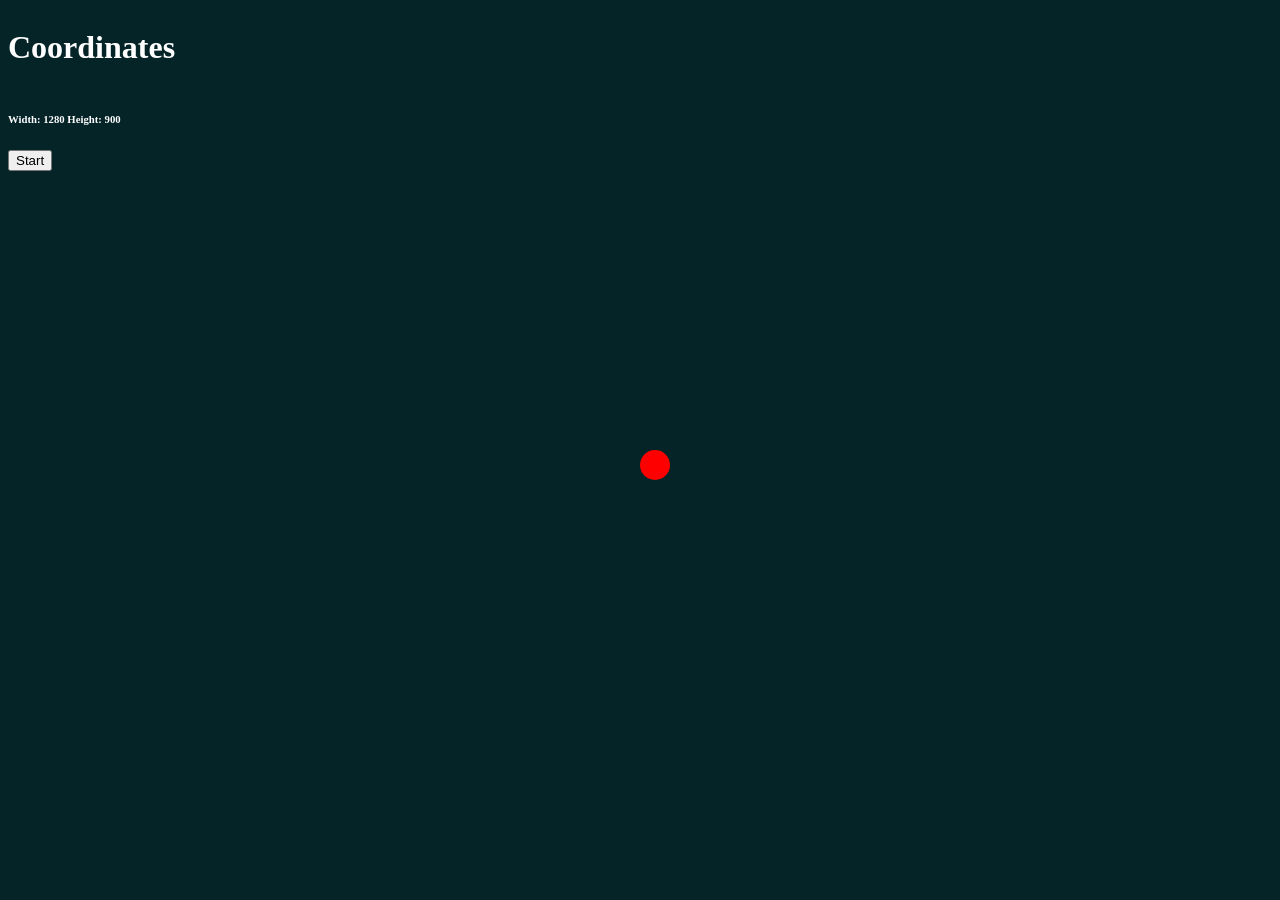
==== index.html @ be8a6a90 "fixed bug that increased moveSpeed on multiple start press" ====
<!DOCTYPE html>
<html>
  <head>
    <meta charset="utf-8">
    <link rel="stylesheet" type="text/css" href="stylesheet.css">
    <title>js life</title>
  </head>
  <body>
    <header>
      <h1 style="display:inline-block;">Coordinates </h1>&nbsp;<h4 id="xPos" style="display:inline-block;"></h4>&nbsp;<h4 id="yPos" style="display:inline-block;"></h4>
      <h6 id="windowDim"></h6>
    </header>
    <div id="pellet"></div>
    <canvas id="bugg" class="bugg" width="30" height="30" ></canvas>
    <!-- <canvas id="food" class="food" width="30" height="30" ></canvas> -->
    <button onclick="setTimeout(startFunction, 500)">Start</button>

  </body>
</html>

<script type='text/javascript' src='life2.js'></script>
---- stylesheet.css ----
body{
background-color:rgb(5, 36, 40);
color:white;
/*background-color: #eee;
background-image: linear-gradient(45deg, black 25%, transparent 25%, transparent 75%, black 75%, black),
linear-gradient(45deg, black 25%, transparent 25%, transparent 75%, black 75%, black);
background-size:120px 120px;
background-position:0 0, 60px 60px;
height:100vh;
width:100vw;*/
}

.bugg {
  border-radius:50%;
  background-color: red;
  position:absolute;
  top:50%;
  left:50%;
}

.food {
  border-radius:50%;
  background-color: yellow;
  position:absolute;
  top:30%;
  left:30%;
}
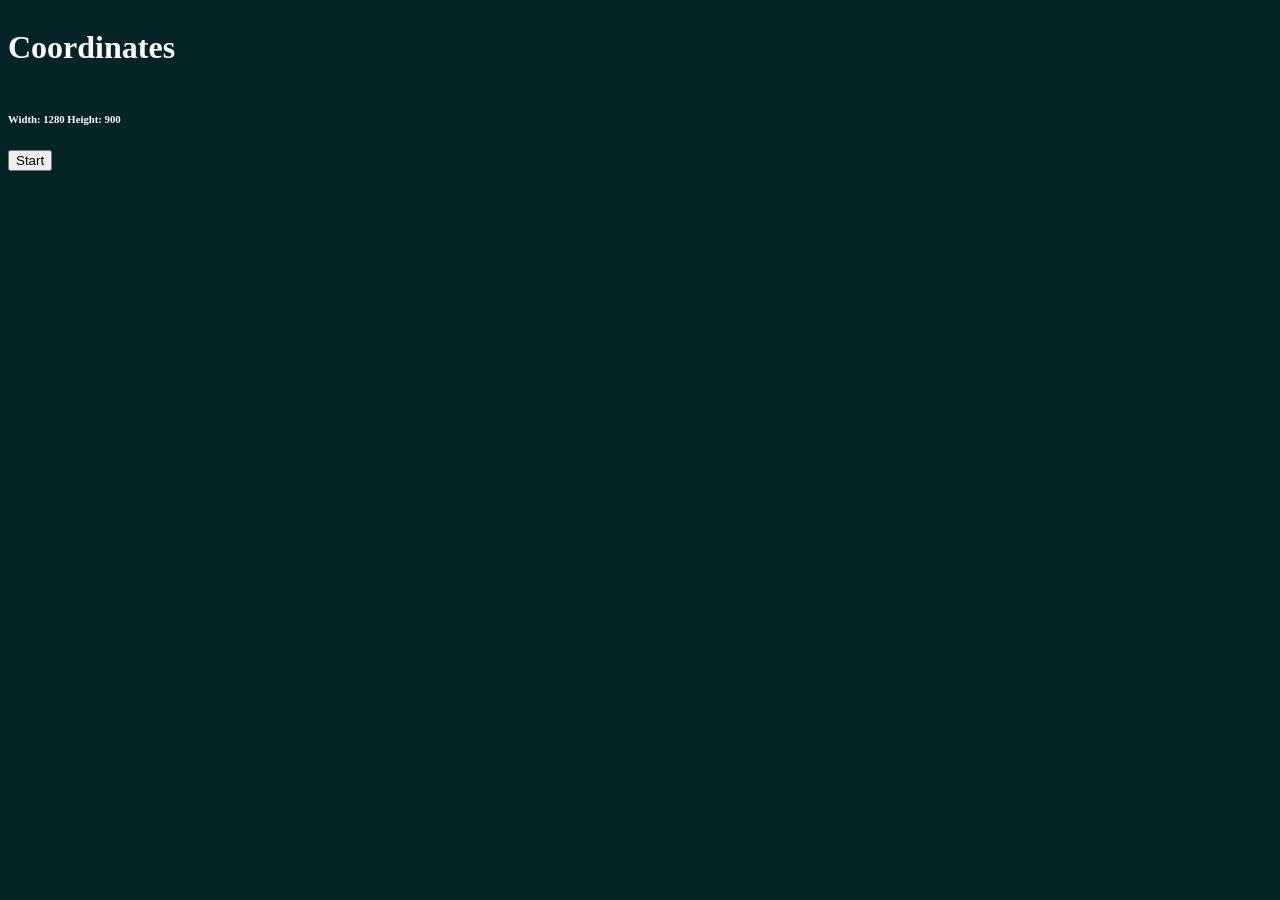
==== commit 2c7a7661: "updated start function for random position" ====
--- a/index.html
+++ b/index.html
@@ -11,7 +11,7 @@
       <h6 id="windowDim"></h6>
     </header>
     <div id="pellet"></div>
-    <canvas id="bugg" class="bugg" width="30" height="30" ></canvas>
+    <canvas id="bugg" class="bugg" width="30" height="30" style="visibility:none;" ></canvas>
     <!-- <canvas id="food" class="food" width="30" height="30" ></canvas> -->
     <button onclick="setTimeout(startFunction, 500)">Start</button>
 
--- a/stylesheet.css
+++ b/stylesheet.css
@@ -1,5 +1,5 @@
 body{
-background-color:rgb(5, 36, 40);
+background-color:#052428;
 color:white;
 /*background-color: #eee;
 background-image: linear-gradient(45deg, black 25%, transparent 25%, transparent 75%, black 75%, black),
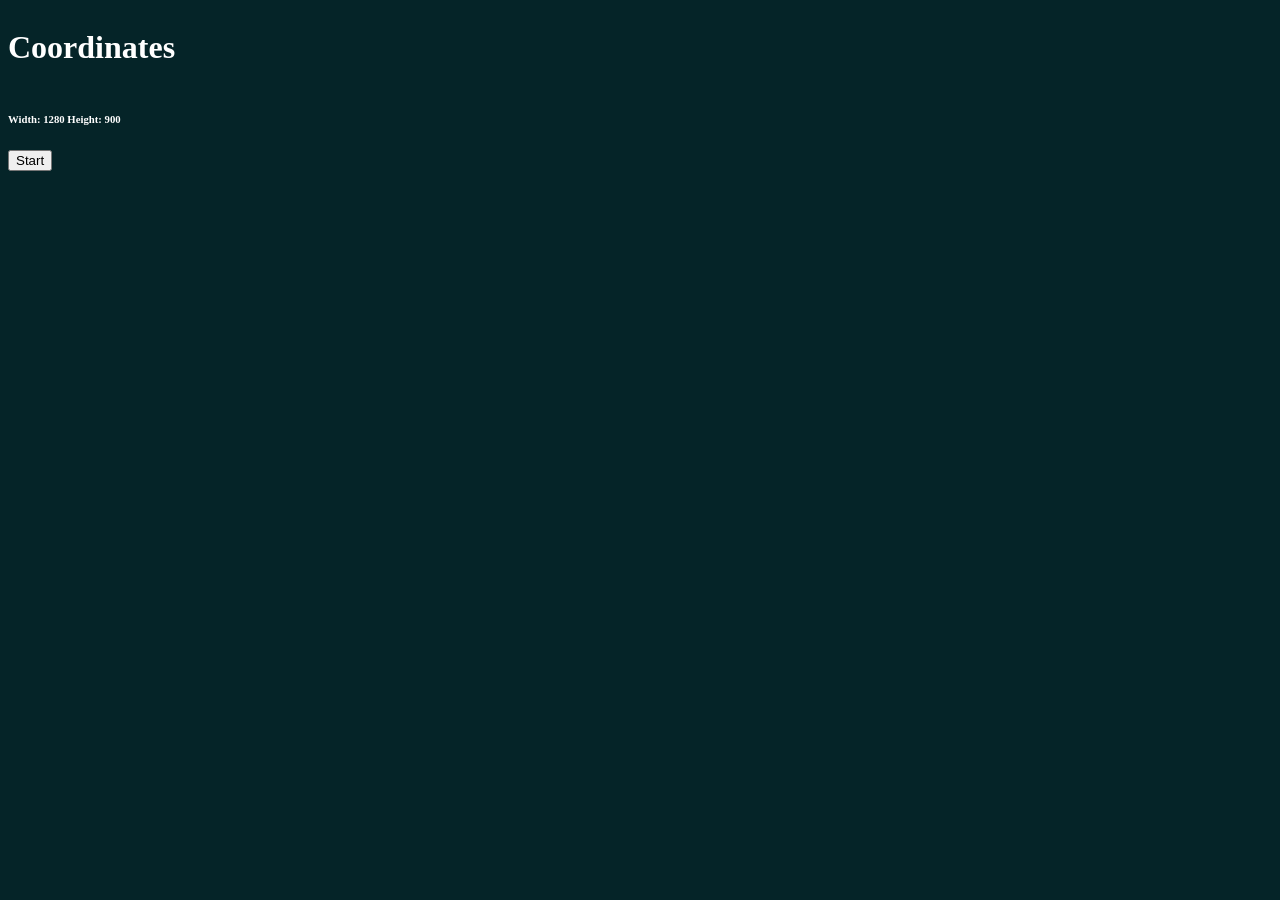
==== commit fe9a0c5f: "creating new elements based on number of buggs made" ====
--- a/index.html
+++ b/index.html
@@ -10,8 +10,10 @@
       <h1 style="display:inline-block;">Coordinates </h1>&nbsp;<h4 id="xPos" style="display:inline-block;"></h4>&nbsp;<h4 id="yPos" style="display:inline-block;"></h4>
       <h6 id="windowDim"></h6>
     </header>
-    <div id="pellet"></div>
-    <canvas id="bugg" class="bugg" width="30" height="30" style="visibility:none;" ></canvas>
+    <div id="buggField">
+    <!-- <canvas id="bugg" class="bugg"></canvas> -->
+    <!-- <canvas id="bugg2" class="bugg" ></canvas> -->
+    </div>
     <!-- <canvas id="food" class="food" width="30" height="30" ></canvas> -->
     <button onclick="setTimeout(startFunction, 500)">Start</button>
 
--- a/stylesheet.css
+++ b/stylesheet.css
@@ -11,17 +11,10 @@
 }
 
 .bugg {
+  height:30px;
+  width:30px;
   border-radius:50%;
   background-color: red;
   position:absolute;
-  top:50%;
-  left:50%;
+  top:-1000px;
 }
-
-.food {
-  border-radius:50%;
-  background-color: yellow;
-  position:absolute;
-  top:30%;
-  left:30%;
-}
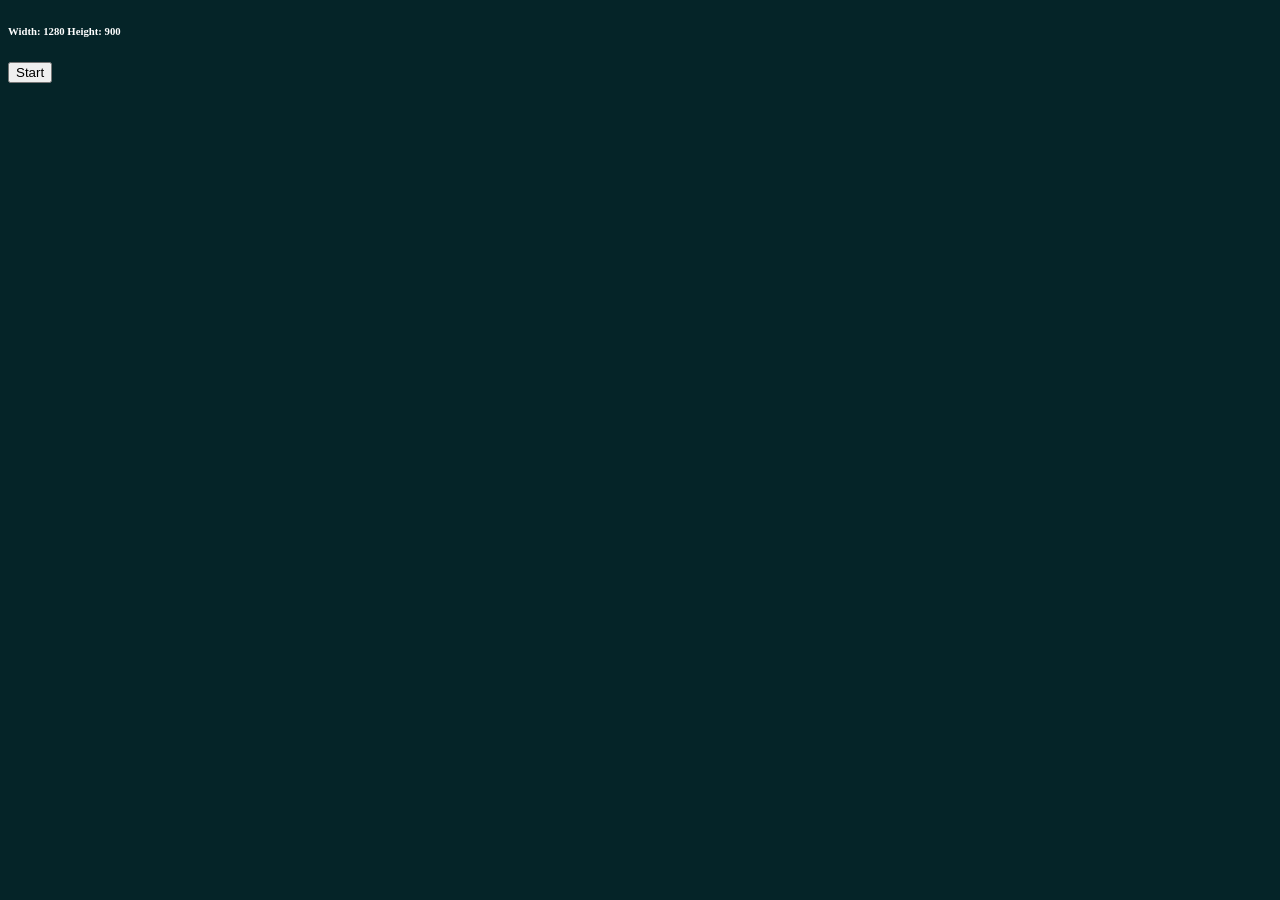
==== commit 321052ad: "multiple bugs on screen and starting in random positions" ====
--- a/index.html
+++ b/index.html
@@ -7,13 +7,10 @@
   </head>
   <body>
     <header>
-      <h1 style="display:inline-block;">Coordinates </h1>&nbsp;<h4 id="xPos" style="display:inline-block;"></h4>&nbsp;<h4 id="yPos" style="display:inline-block;"></h4>
+      <!-- <h1 style="display:inline-block;">Coordinates </h1>&nbsp;<h4 id="xPos" style="display:inline-block;"></h4>&nbsp;<h4 id="yPos" style="display:inline-block;"></h4> -->
       <h6 id="windowDim"></h6>
     </header>
-    <div id="buggField">
-    <!-- <canvas id="bugg" class="bugg"></canvas> -->
-    <!-- <canvas id="bugg2" class="bugg" ></canvas> -->
-    </div>
+    <div id="buggField"></div>
     <!-- <canvas id="food" class="food" width="30" height="30" ></canvas> -->
     <button onclick="setTimeout(startFunction, 500)">Start</button>
 
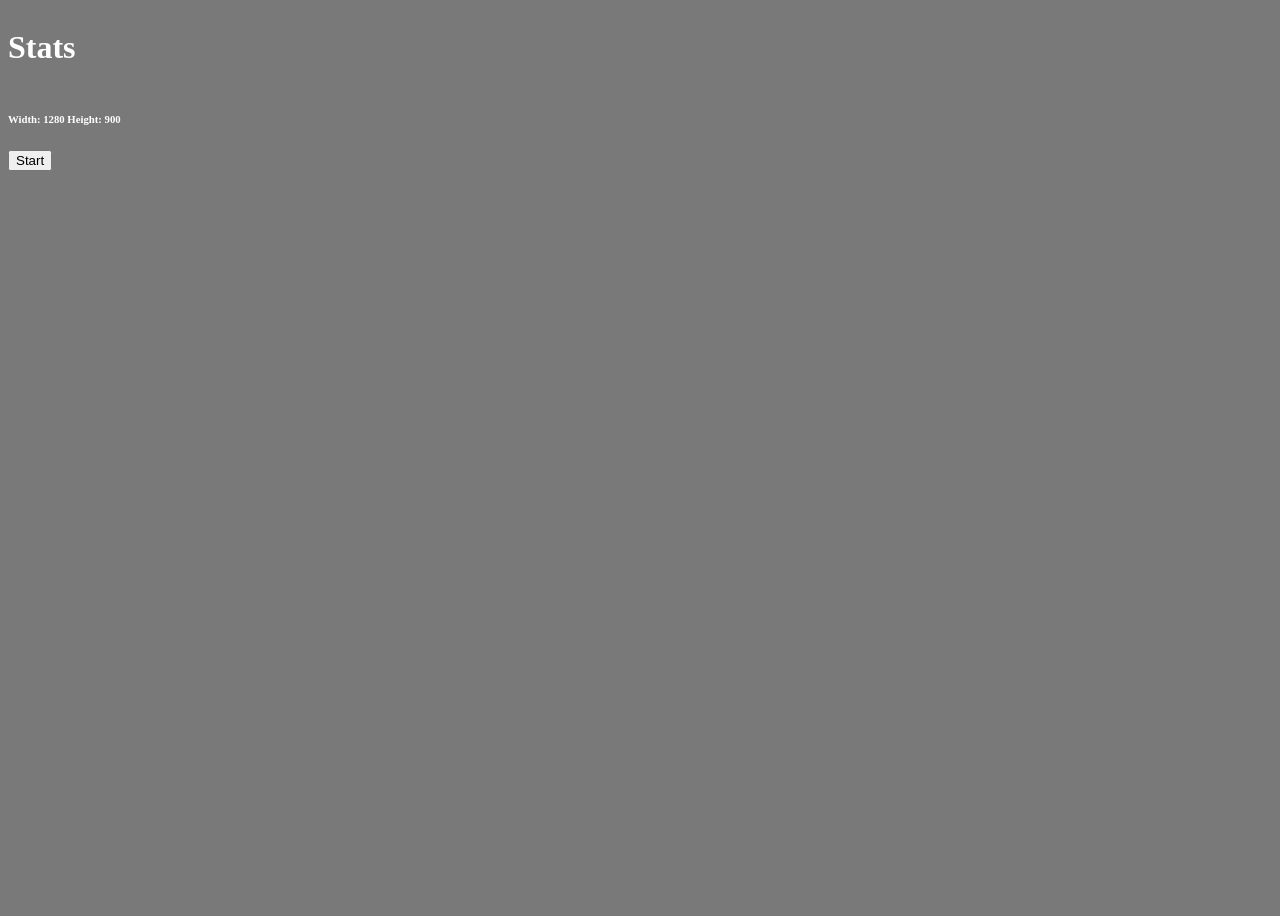
==== commit b35624aa: "bugg object speed is now applied to each bug" ====
--- a/index.html
+++ b/index.html
@@ -7,7 +7,7 @@
   </head>
   <body>
     <header>
-      <!-- <h1 style="display:inline-block;">Coordinates </h1>&nbsp;<h4 id="xPos" style="display:inline-block;"></h4>&nbsp;<h4 id="yPos" style="display:inline-block;"></h4> -->
+      <h1 style="display:inline-block;">Stats</h1>&nbsp;<h2 id="count" style="display:inline-block;"></h2>
       <h6 id="windowDim"></h6>
     </header>
     <div id="buggField"></div>
--- a/stylesheet.css
+++ b/stylesheet.css
@@ -1,20 +1,15 @@
 body{
-background-color:#052428;
 color:white;
-/*background-color: #eee;
-background-image: linear-gradient(45deg, black 25%, transparent 25%, transparent 75%, black 75%, black),
-linear-gradient(45deg, black 25%, transparent 25%, transparent 75%, black 75%, black);
-background-size:120px 120px;
-background-position:0 0, 60px 60px;
+background-color: #7a7979;
 height:100vh;
-width:100vw;*/
+width:100vw;
 }
 
 .bugg {
   height:30px;
   width:30px;
   border-radius:50%;
-  background-color: red;
+  background-color: rgb(51, 131, 28);
   position:absolute;
   top:-1000px;
 }
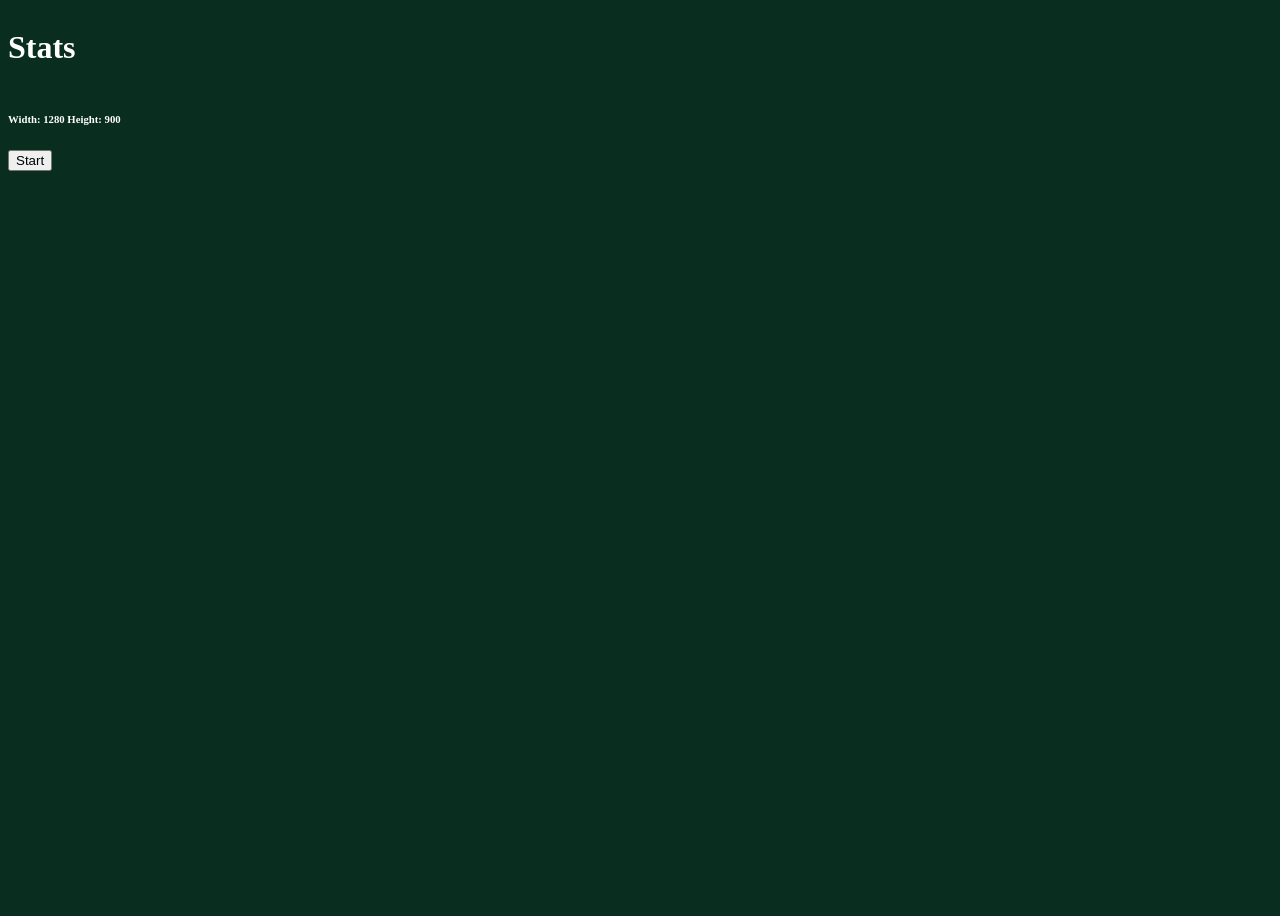
==== commit 8766a634: "random cleanup" ====
--- a/index.html
+++ b/index.html
@@ -5,7 +5,7 @@
     <link rel="stylesheet" type="text/css" href="stylesheet.css">
     <title>js life</title>
   </head>
-  <body>
+  <body class="scanLinesH">
     <header>
       <h1 style="display:inline-block;">Stats</h1>&nbsp;<h2 id="count" style="display:inline-block;"></h2>
       <h6 id="windowDim"></h6>
--- a/stylesheet.css
+++ b/stylesheet.css
@@ -1,11 +1,12 @@
 body{
 color:white;
-background-color: #7a7979;
+background-color: rgb(9, 45, 31);
 height:100vh;
 width:100vw;
 }
 
 .bugg {
+  color:red;
   height:30px;
   width:30px;
   border-radius:50%;
@@ -13,3 +14,10 @@
   position:absolute;
   top:-1000px;
 }
+.buggMark{
+  text-align:center;
+  position:relative;
+  top:-10px;
+  font-style: bold;
+  font-size: 1.2em;
+}
